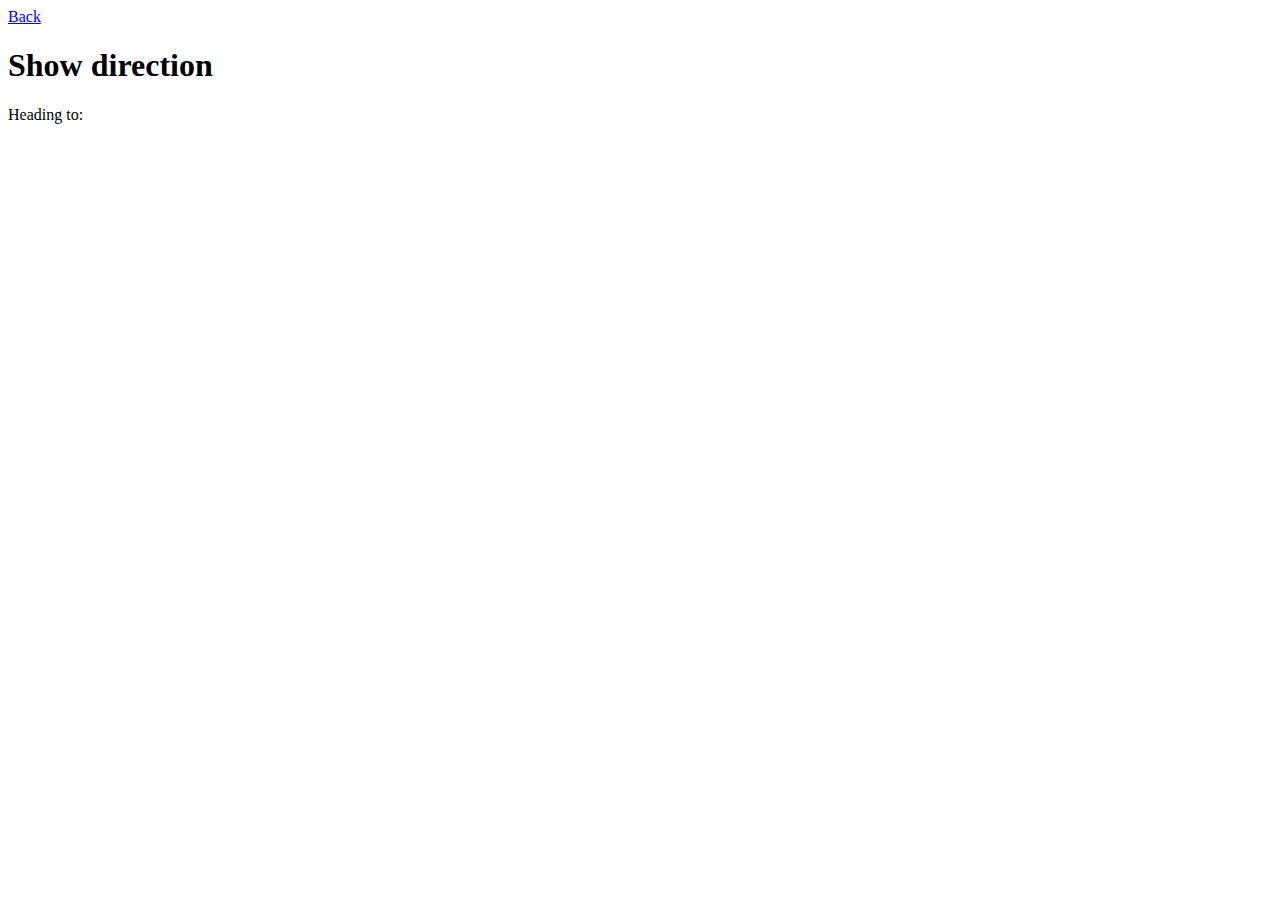
==== compass.html @ bb9ebcaa "Add compass spike." ====
<!DOCTYPE html>
<html>
<head>
    <meta charset="UTF-8" />
    <meta name="viewport" content="width=device-width, initial-scale=1">
    <title>Show direction</title>
</head>
<body>
<div id="compass-page" data-role="page">
    <header data-role="header">
        <a href="#" data-icon="back" data-rel="back" data-iconpos="notext" title="Go back">Back</a>
        <h1>Show direction</h1>
    </header>
    <div id="content" data-role="content">
        <div>
            <span>Heading to:</span>
            <span id="heading"></span>
        </div>
    </div>
</div>
</body>
</html>
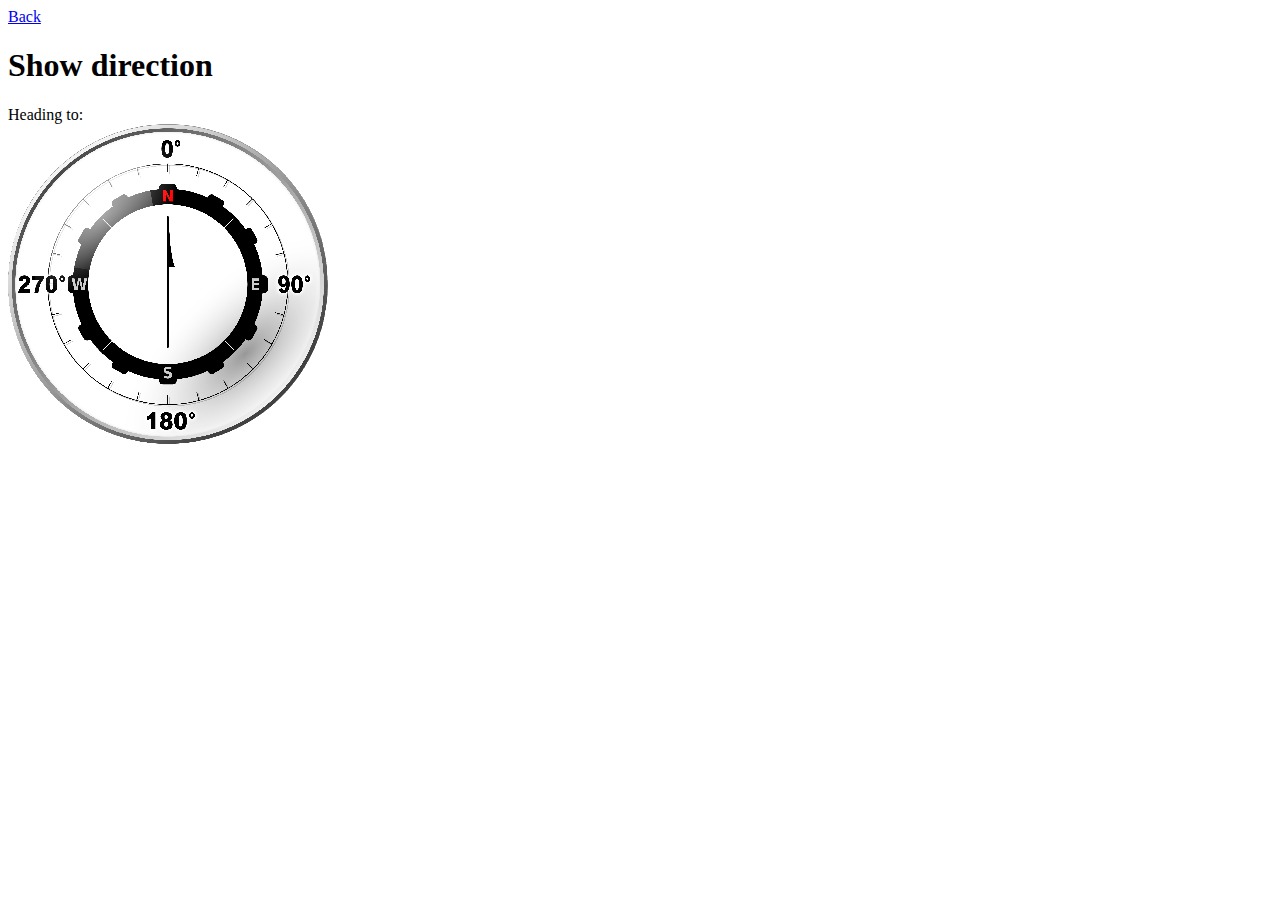
==== commit f9ba5ec2: "Add debug for compass." ====
--- a/compass.html
+++ b/compass.html
@@ -16,6 +16,7 @@
             <span>Heading to:</span>
             <span id="heading"></span>
         </div>
+        <img id="compass" class="Center" src="images/compass320.png" />
     </div>
 </div>
 </body>
